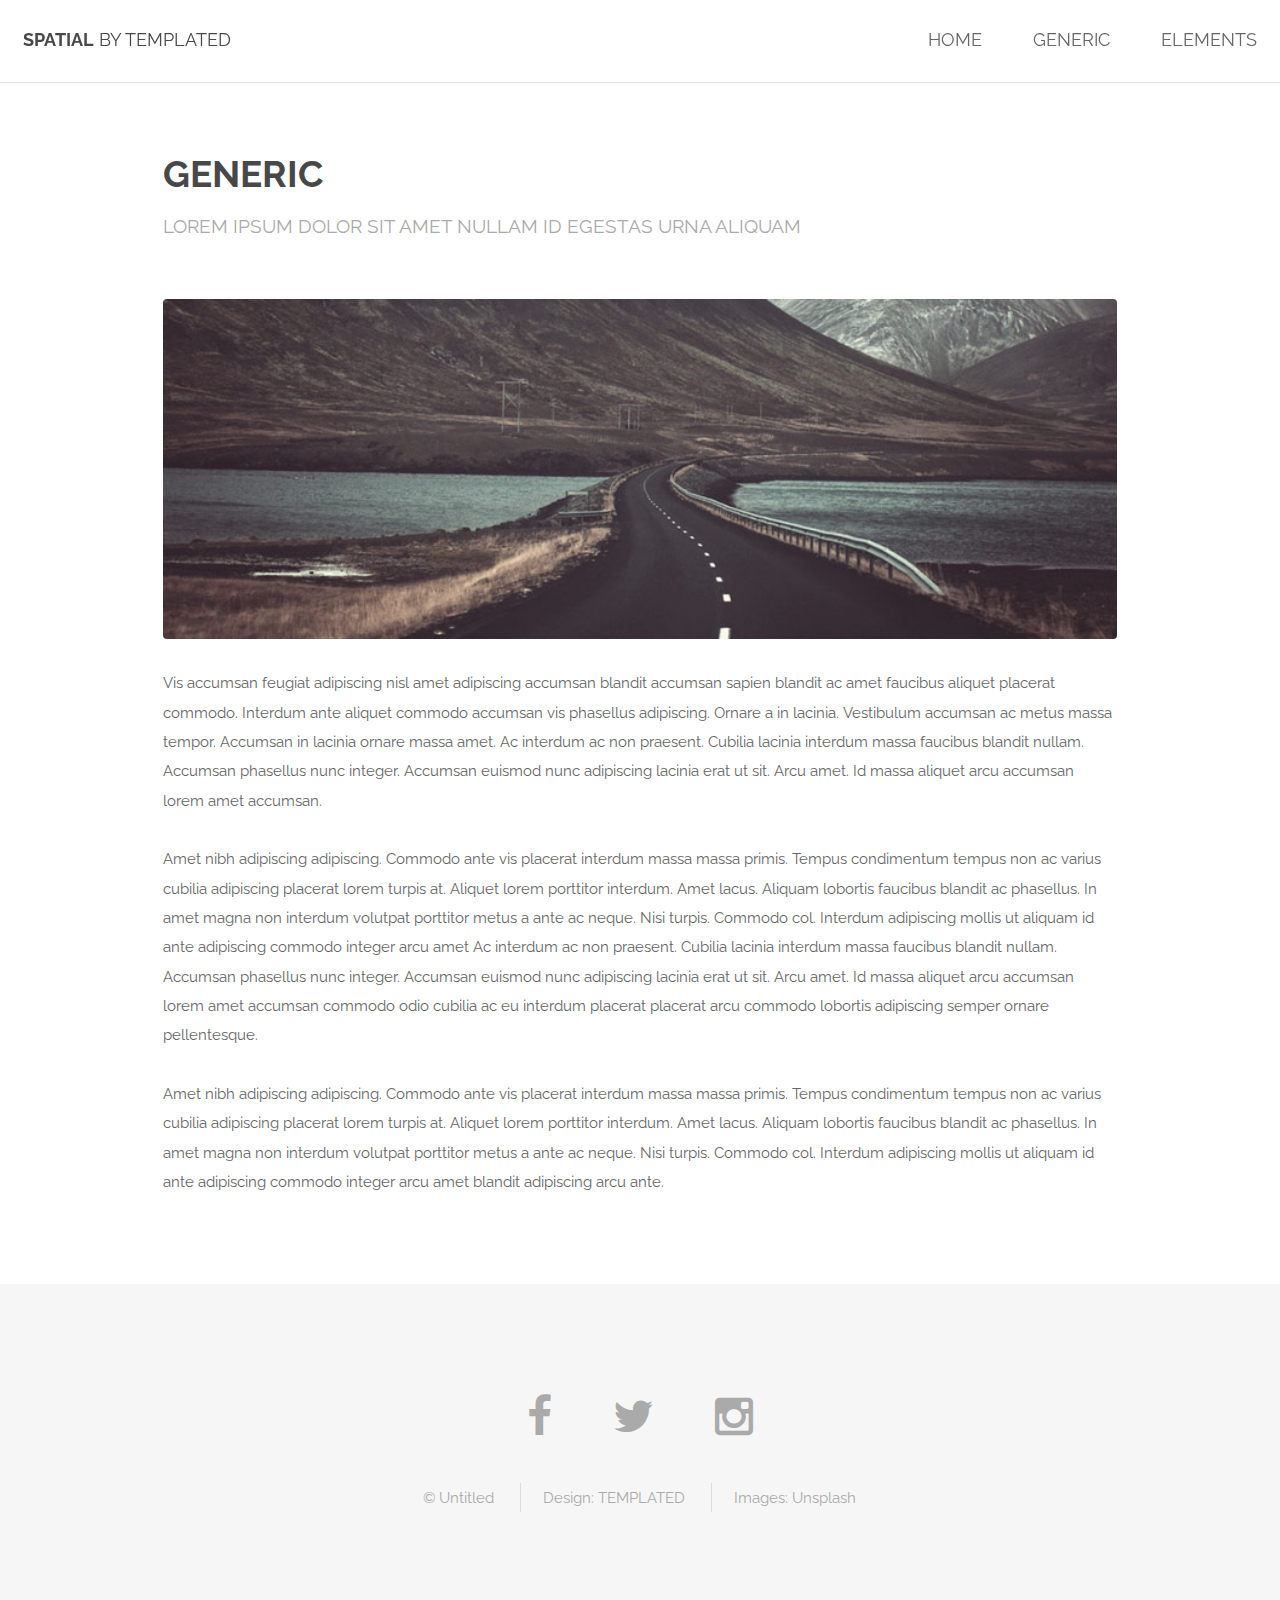
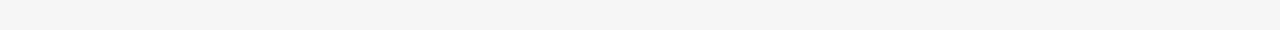
==== generic_electrical.html @ c6bbe523 "removed outer template folder" ====
<!DOCTYPE HTML>
<!--
	Spatial by TEMPLATED
	templated.co @templatedco
	Released for free under the Creative Commons Attribution 3.0 license (templated.co/license)
-->
<html>
	<head>
		<title>Generic - Spatial by TEMPLATED</title>
		<meta charset="utf-8" />
		<meta name="viewport" content="width=device-width, initial-scale=1" />
		<link rel="stylesheet" href="assets/css/main.css" />
	</head>
	<body>

		<!-- Header -->
			<header id="header">
				<h1><strong><a href="index.html">Spatial</a></strong> by Templated</h1>
				<nav id="nav">
					<ul>
						<li><a href="index.html">Home</a></li>
						<li><a href="generic.html">Generic</a></li>
						<li><a href="elements.html">Elements</a></li>
					</ul>
				</nav>
			</header>

			<a href="#menu" class="navPanelToggle"><span class="fa fa-bars"></span></a>

		<!-- Main -->
			<section id="main" class="wrapper">
				<div class="container">

					<header class="major special">
						<h2>Generic</h2>
						<p>Lorem ipsum dolor sit amet nullam id egestas urna aliquam</p>
					</header>

					<a href="#" class="image fit"><img src="images/pic01.jpg" alt="" /></a>
					<p>Vis accumsan feugiat adipiscing nisl amet adipiscing accumsan blandit accumsan sapien blandit ac amet faucibus aliquet placerat commodo. Interdum ante aliquet commodo accumsan vis phasellus adipiscing. Ornare a in lacinia. Vestibulum accumsan ac metus massa tempor. Accumsan in lacinia ornare massa amet. Ac interdum ac non praesent. Cubilia lacinia interdum massa faucibus blandit nullam. Accumsan phasellus nunc integer. Accumsan euismod nunc adipiscing lacinia erat ut sit. Arcu amet. Id massa aliquet arcu accumsan lorem amet accumsan.</p>
					<p>Amet nibh adipiscing adipiscing. Commodo ante vis placerat interdum massa massa primis. Tempus condimentum tempus non ac varius cubilia adipiscing placerat lorem turpis at. Aliquet lorem porttitor interdum. Amet lacus. Aliquam lobortis faucibus blandit ac phasellus. In amet magna non interdum volutpat porttitor metus a ante ac neque. Nisi turpis. Commodo col. Interdum adipiscing mollis ut aliquam id ante adipiscing commodo integer arcu amet Ac interdum ac non praesent. Cubilia lacinia interdum massa faucibus blandit nullam. Accumsan phasellus nunc integer. Accumsan euismod nunc adipiscing lacinia erat ut sit. Arcu amet. Id massa aliquet arcu accumsan lorem amet accumsan commodo odio cubilia ac eu interdum placerat placerat arcu commodo lobortis adipiscing semper ornare pellentesque.</p>
					<p>Amet nibh adipiscing adipiscing. Commodo ante vis placerat interdum massa massa primis. Tempus condimentum tempus non ac varius cubilia adipiscing placerat lorem turpis at. Aliquet lorem porttitor interdum. Amet lacus. Aliquam lobortis faucibus blandit ac phasellus. In amet magna non interdum volutpat porttitor metus a ante ac neque. Nisi turpis. Commodo col. Interdum adipiscing mollis ut aliquam id ante adipiscing commodo integer arcu amet blandit adipiscing arcu ante.</p>

				</div>
			</section>

		<!-- Footer -->
			<footer id="footer">
				<div class="container">
					<ul class="icons">
						<li><a href="#" class="icon fa-facebook"></a></li>
						<li><a href="#" class="icon fa-twitter"></a></li>
						<li><a href="#" class="icon fa-instagram"></a></li>
					</ul>
					<ul class="copyright">
						<li>&copy; Untitled</li>
						<li>Design: <a href="http://templated.co">TEMPLATED</a></li>
						<li>Images: <a href="http://unsplash.com">Unsplash</a></li>
					</ul>
				</div>
			</footer>

		<!-- Scripts -->
			<script src="assets/js/jquery.min.js"></script>
			<script src="assets/js/skel.min.js"></script>
			<script src="assets/js/util.js"></script>
			<script src="assets/js/main.js"></script>

	</body>
</html>
---- assets/css/main.css ----
@import url(font-awesome.min.css);
@import url(https://fonts.googleapis.com/css?family=Raleway:400,700);

/*
	Spatial by TEMPLATED
	templated.co @templatedco
	Released for free under the Creative Commons Attribution 3.0 license (templated.co/license)
*/

/* Reset */

	html, body, div, span, applet, object, iframe, h1, h2, h3, h4, h5, h6, p, blockquote, pre, a, abbr, acronym, address, big, cite, code, del, dfn, em, img, ins, kbd, q, s, samp, small, strike, strong, sub, sup, tt, var, b, u, i, center, dl, dt, dd, ol, ul, li, fieldset, form, label, legend, table, caption, tbody, tfoot, thead, tr, th, td, article, aside, canvas, details, embed, figure, figcaption, footer, header, hgroup, menu, nav, output, ruby, section, summary, time, mark, audio, video {
		margin: 0;
		padding: 0;
		border: 0;
		font-size: 100%;
		font: inherit;
		vertical-align: baseline;
	}

	article, aside, details, figcaption, figure, footer, header, hgroup, menu, nav, section {
		display: block;
	}

	body {
		line-height: 1;
	}

	ol, ul {
		list-style: none;
	}

	blockquote, q {
		quotes: none;
	}

	blockquote:before, blockquote:after, q:before, q:after {
		content: '';
		content: none;
	}

	table {
		border-collapse: collapse;
		border-spacing: 0;
	}

	body {
		-webkit-text-size-adjust: none;
	}

/* Box Model */

	*, *:before, *:after {
		-moz-box-sizing: border-box;
		-webkit-box-sizing: border-box;
		box-sizing: border-box;
	}

/* Containers */

	.container {
		margin-left: auto;
		margin-right: auto;
	}

	.container.\31 25\25 {
		width: 100%;
		max-width: 100em;
		min-width: 80em;
	}

	.container.\37 5\25 {
		width: 60em;
	}

	.container.\35 0\25 {
		width: 40em;
	}

	.container.\32 5\25 {
		width: 20em;
	}

	.container {
		width: 80em;
	}

	@media screen and (max-width: 1680px) {

		.container.\31 25\25 {
			width: 100%;
			max-width: 100em;
			min-width: 80em;
		}

		.container.\37 5\25 {
			width: 60em;
		}

		.container.\35 0\25 {
			width: 40em;
		}

		.container.\32 5\25 {
			width: 20em;
		}

		.container {
			width: 80em;
		}

	}

	@media screen and (max-width: 1280px) {

		.container.\31 25\25 {
			width: 100%;
			max-width: 81.25em;
			min-width: 65em;
		}

		.container.\37 5\25 {
			width: 48.75em;
		}

		.container.\35 0\25 {
			width: 32.5em;
		}

		.container.\32 5\25 {
			width: 16.25em;
		}

		.container {
			width: 65em;
		}

	}

	@media screen and (max-width: 980px) {

		.container.\31 25\25 {
			width: 100%;
			max-width: 112.5%;
			min-width: 90%;
		}

		.container.\37 5\25 {
			width: 67.5%;
		}

		.container.\35 0\25 {
			width: 45%;
		}

		.container.\32 5\25 {
			width: 22.5%;
		}

		.container {
			width: 90%;
		}

	}

	@media screen and (max-width: 736px) {

		.container.\31 25\25 {
			width: 100%;
			max-width: 112.5%;
			min-width: 90%;
		}

		.container.\37 5\25 {
			width: 67.5%;
		}

		.container.\35 0\25 {
			width: 45%;
		}

		.container.\32 5\25 {
			width: 22.5%;
		}

		.container {
			width: 90% !important;
		}

	}

	@media screen and (max-width: 480px) {

		.container.\31 25\25 {
			width: 100%;
			max-width: 112.5%;
			min-width: 90%;
		}

		.container.\37 5\25 {
			width: 67.5%;
		}

		.container.\35 0\25 {
			width: 45%;
		}

		.container.\32 5\25 {
			width: 22.5%;
		}

		.container {
			width: 90% !important;
		}

	}

/* Grid */

	.row {
		border-bottom: solid 1px transparent;
		-moz-box-sizing: border-box;
		-webkit-box-sizing: border-box;
		box-sizing: border-box;
	}

	.row > * {
		float: left;
		-moz-box-sizing: border-box;
		-webkit-box-sizing: border-box;
		box-sizing: border-box;
	}

	.row:after, .row:before {
		content: '';
		display: block;
		clear: both;
		height: 0;
	}

	.row.uniform > * > :first-child {
		margin-top: 0;
	}

	.row.uniform > * > :last-child {
		margin-bottom: 0;
	}

	.row.\30 \25 > * {
		padding: 0 0 0 0em;
	}

	.row.\30 \25 {
		margin: 0 0 -1px 0em;
	}

	.row.uniform.\30 \25 > * {
		padding: 0em 0 0 0em;
	}

	.row.uniform.\30 \25 {
		margin: 0em 0 -1px 0em;
	}

	.row > * {
		padding: 0 0 0 2em;
	}

	.row {
		margin: 0 0 -1px -2em;
	}

	.row.uniform > * {
		padding: 2em 0 0 2em;
	}

	.row.uniform {
		margin: -2em 0 -1px -2em;
	}

	.row.\32 00\25 > * {
		padding: 0 0 0 4em;
	}

	.row.\32 00\25 {
		margin: 0 0 -1px -4em;
	}

	.row.uniform.\32 00\25 > * {
		padding: 4em 0 0 4em;
	}

	.row.uniform.\32 00\25 {
		margin: -4em 0 -1px -4em;
	}

	.row.\31 50\25 > * {
		padding: 0 0 0 3em;
	}

	.row.\31 50\25 {
		margin: 0 0 -1px -3em;
	}

	.row.uniform.\31 50\25 > * {
		padding: 3em 0 0 3em;
	}

	.row.uniform.\31 50\25 {
		margin: -3em 0 -1px -3em;
	}

	.row.\35 0\25 > * {
		padding: 0 0 0 1em;
	}

	.row.\35 0\25 {
		margin: 0 0 -1px -1em;
	}

	.row.uniform.\35 0\25 > * {
		padding: 1em 0 0 1em;
	}

	.row.uniform.\35 0\25 {
		margin: -1em 0 -1px -1em;
	}

	.row.\32 5\25 > * {
		padding: 0 0 0 0.5em;
	}

	.row.\32 5\25 {
		margin: 0 0 -1px -0.5em;
	}

	.row.uniform.\32 5\25 > * {
		padding: 0.5em 0 0 0.5em;
	}

	.row.uniform.\32 5\25 {
		margin: -0.5em 0 -1px -0.5em;
	}

	.\31 2u, .\31 2u\24 {
		width: 100%;
		clear: none;
		margin-left: 0;
	}

	.\31 1u, .\31 1u\24 {
		width: 91.6666666667%;
		clear: none;
		margin-left: 0;
	}

	.\31 0u, .\31 0u\24 {
		width: 83.3333333333%;
		clear: none;
		margin-left: 0;
	}

	.\39 u, .\39 u\24 {
		width: 75%;
		clear: none;
		margin-left: 0;
	}

	.\38 u, .\38 u\24 {
		width: 66.6666666667%;
		clear: none;
		margin-left: 0;
	}

	.\37 u, .\37 u\24 {
		width: 58.3333333333%;
		clear: none;
		margin-left: 0;
	}

	.\36 u, .\36 u\24 {
		width: 50%;
		clear: none;
		margin-left: 0;
	}

	.\35 u, .\35 u\24 {
		width: 41.6666666667%;
		clear: none;
		margin-left: 0;
	}

	.\34 u, .\34 u\24 {
		width: 33.3333333333%;
		clear: none;
		margin-left: 0;
	}

	.\33 u, .\33 u\24 {
		width: 25%;
		clear: none;
		margin-left: 0;
	}

	.\32 u, .\32 u\24 {
		width: 16.6666666667%;
		clear: none;
		margin-left: 0;
	}

	.\31 u, .\31 u\24 {
		width: 8.3333333333%;
		clear: none;
		margin-left: 0;
	}

	.\31 2u\24 + *,
	.\31 1u\24 + *,
	.\31 0u\24 + *,
	.\39 u\24 + *,
	.\38 u\24 + *,
	.\37 u\24 + *,
	.\36 u\24 + *,
	.\35 u\24 + *,
	.\34 u\24 + *,
	.\33 u\24 + *,
	.\32 u\24 + *,
	.\31 u\24 + * {
		clear: left;
	}

	.\-11u {
		margin-left: 91.66667%;
	}

	.\-10u {
		margin-left: 83.33333%;
	}

	.\-9u {
		margin-left: 75%;
	}

	.\-8u {
		margin-left: 66.66667%;
	}

	.\-7u {
		margin-left: 58.33333%;
	}

	.\-6u {
		margin-left: 50%;
	}

	.\-5u {
		margin-left: 41.66667%;
	}

	.\-4u {
		margin-left: 33.33333%;
	}

	.\-3u {
		margin-left: 25%;
	}

	.\-2u {
		margin-left: 16.66667%;
	}

	.\-1u {
		margin-left: 8.33333%;
	}

	@media screen and (max-width: 1680px) {

		.row > * {
			padding: 0 0 0 2em;
		}

		.row {
			margin: 0 0 -1px -2em;
		}

		.row.uniform > * {
			padding: 2em 0 0 2em;
		}

		.row.uniform {
			margin: -2em 0 -1px -2em;
		}

		.row.\32 00\25 > * {
			padding: 0 0 0 4em;
		}

		.row.\32 00\25 {
			margin: 0 0 -1px -4em;
		}

		.row.uniform.\32 00\25 > * {
			padding: 4em 0 0 4em;
		}

		.row.uniform.\32 00\25 {
			margin: -4em 0 -1px -4em;
		}

		.row.\31 50\25 > * {
			padding: 0 0 0 3em;
		}

		.row.\31 50\25 {
			margin: 0 0 -1px -3em;
		}

		.row.uniform.\31 50\25 > * {
			padding: 3em 0 0 3em;
		}

		.row.uniform.\31 50\25 {
			margin: -3em 0 -1px -3em;
		}

		.row.\35 0\25 > * {
			padding: 0 0 0 1em;
		}

		.row.\35 0\25 {
			margin: 0 0 -1px -1em;
		}

		.row.uniform.\35 0\25 > * {
			padding: 1em 0 0 1em;
		}

		.row.uniform.\35 0\25 {
			margin: -1em 0 -1px -1em;
		}

		.row.\32 5\25 > * {
			padding: 0 0 0 0.5em;
		}

		.row.\32 5\25 {
			margin: 0 0 -1px -0.5em;
		}

		.row.uniform.\32 5\25 > * {
			padding: 0.5em 0 0 0.5em;
		}

		.row.uniform.\32 5\25 {
			margin: -0.5em 0 -1px -0.5em;
		}

		.\31 2u\28xlarge\29, .\31 2u\24\28xlarge\29 {
			width: 100%;
			clear: none;
			margin-left: 0;
		}

		.\31 1u\28xlarge\29, .\31 1u\24\28xlarge\29 {
			width: 91.6666666667%;
			clear: none;
			margin-left: 0;
		}

		.\31 0u\28xlarge\29, .\31 0u\24\28xlarge\29 {
			width: 83.3333333333%;
			clear: none;
			margin-left: 0;
		}

		.\39 u\28xlarge\29, .\39 u\24\28xlarge\29 {
			width: 75%;
			clear: none;
			margin-left: 0;
		}

		.\38 u\28xlarge\29, .\38 u\24\28xlarge\29 {
			width: 66.6666666667%;
			clear: none;
			margin-left: 0;
		}

		.\37 u\28xlarge\29, .\37 u\24\28xlarge\29 {
			width: 58.3333333333%;
			clear: none;
			margin-left: 0;
		}

		.\36 u\28xlarge\29, .\36 u\24\28xlarge\29 {
			width: 50%;
			clear: none;
			margin-left: 0;
		}

		.\35 u\28xlarge\29, .\35 u\24\28xlarge\29 {
			width: 41.6666666667%;
			clear: none;
			margin-left: 0;
		}

		.\34 u\28xlarge\29, .\34 u\24\28xlarge\29 {
			width: 33.3333333333%;
			clear: none;
			margin-left: 0;
		}

		.\33 u\28xlarge\29, .\33 u\24\28xlarge\29 {
			width: 25%;
			clear: none;
			margin-left: 0;
		}

		.\32 u\28xlarge\29, .\32 u\24\28xlarge\29 {
			width: 16.6666666667%;
			clear: none;
			margin-left: 0;
		}

		.\31 u\28xlarge\29, .\31 u\24\28xlarge\29 {
			width: 8.3333333333%;
			clear: none;
			margin-left: 0;
		}

		.\31 2u\24\28xlarge\29 + *,
		.\31 1u\24\28xlarge\29 + *,
		.\31 0u\24\28xlarge\29 + *,
		.\39 u\24\28xlarge\29 + *,
		.\38 u\24\28xlarge\29 + *,
		.\37 u\24\28xlarge\29 + *,
		.\36 u\24\28xlarge\29 + *,
		.\35 u\24\28xlarge\29 + *,
		.\34 u\24\28xlarge\29 + *,
		.\33 u\24\28xlarge\29 + *,
		.\32 u\24\28xlarge\29 + *,
		.\31 u\24\28xlarge\29 + * {
			clear: left;
		}

		.\-11u\28xlarge\29 {
			margin-left: 91.66667%;
		}

		.\-10u\28xlarge\29 {
			margin-left: 83.33333%;
		}

		.\-9u\28xlarge\29 {
			margin-left: 75%;
		}

		.\-8u\28xlarge\29 {
			margin-left: 66.66667%;
		}

		.\-7u\28xlarge\29 {
			margin-left: 58.33333%;
		}

		.\-6u\28xlarge\29 {
			margin-left: 50%;
		}

		.\-5u\28xlarge\29 {
			margin-left: 41.66667%;
		}

		.\-4u\28xlarge\29 {
			margin-left: 33.33333%;
		}

		.\-3u\28xlarge\29 {
			margin-left: 25%;
		}

		.\-2u\28xlarge\29 {
			margin-left: 16.66667%;
		}

		.\-1u\28xlarge\29 {
			margin-left: 8.33333%;
		}

	}

	@media screen and (max-width: 1280px) {

		.row > * {
			padding: 0 0 0 1.5em;
		}

		.row {
			margin: 0 0 -1px -1.5em;
		}

		.row.uniform > * {
			padding: 1.5em 0 0 1.5em;
		}

		.row.uniform {
			margin: -1.5em 0 -1px -1.5em;
		}

		.row.\32 00\25 > * {
			padding: 0 0 0 3em;
		}

		.row.\32 00\25 {
			margin: 0 0 -1px -3em;
		}

		.row.uniform.\32 00\25 > * {
			padding: 3em 0 0 3em;
		}

		.row.uniform.\32 00\25 {
			margin: -3em 0 -1px -3em;
		}

		.row.\31 50\25 > * {
			padding: 0 0 0 2.25em;
		}

		.row.\31 50\25 {
			margin: 0 0 -1px -2.25em;
		}

		.row.uniform.\31 50\25 > * {
			padding: 2.25em 0 0 2.25em;
		}

		.row.uniform.\31 50\25 {
			margin: -2.25em 0 -1px -2.25em;
		}

		.row.\35 0\25 > * {
			padding: 0 0 0 0.75em;
		}

		.row.\35 0\25 {
			margin: 0 0 -1px -0.75em;
		}

		.row.uniform.\35 0\25 > * {
			padding: 0.75em 0 0 0.75em;
		}

		.row.uniform.\35 0\25 {
			margin: -0.75em 0 -1px -0.75em;
		}

		.row.\32 5\25 > * {
			padding: 0 0 0 0.375em;
		}

		.row.\32 5\25 {
			margin: 0 0 -1px -0.375em;
		}

		.row.uniform.\32 5\25 > * {
			padding: 0.375em 0 0 0.375em;
		}

		.row.uniform.\32 5\25 {
			margin: -0.375em 0 -1px -0.375em;
		}

		.\31 2u\28large\29, .\31 2u\24\28large\29 {
			width: 100%;
			clear: none;
			margin-left: 0;
		}

		.\31 1u\28large\29, .\31 1u\24\28large\29 {
			width: 91.6666666667%;
			clear: none;
			margin-left: 0;
		}

		.\31 0u\28large\29, .\31 0u\24\28large\29 {
			width: 83.3333333333%;
			clear: none;
			margin-left: 0;
		}

		.\39 u\28large\29, .\39 u\24\28large\29 {
			width: 75%;
			clear: none;
			margin-left: 0;
		}

		.\38 u\28large\29, .\38 u\24\28large\29 {
			width: 66.6666666667%;
			clear: none;
			margin-left: 0;
		}

		.\37 u\28large\29, .\37 u\24\28large\29 {
			width: 58.3333333333%;
			clear: none;
			margin-left: 0;
		}

		.\36 u\28large\29, .\36 u\24\28large\29 {
			width: 50%;
			clear: none;
			margin-left: 0;
		}

		.\35 u\28large\29, .\35 u\24\28large\29 {
			width: 41.6666666667%;
			clear: none;
			margin-left: 0;
		}

		.\34 u\28large\29, .\34 u\24\28large\29 {
			width: 33.3333333333%;
			clear: none;
			margin-left: 0;
		}

		.\33 u\28large\29, .\33 u\24\28large\29 {
			width: 25%;
			clear: none;
			margin-left: 0;
		}

		.\32 u\28large\29, .\32 u\24\28large\29 {
			width: 16.6666666667%;
			clear: none;
			margin-left: 0;
		}

		.\31 u\28large\29, .\31 u\24\28large\29 {
			width: 8.3333333333%;
			clear: none;
			margin-left: 0;
		}

		.\31 2u\24\28large\29 + *,
		.\31 1u\24\28large\29 + *,
		.\31 0u\24\28large\29 + *,
		.\39 u\24\28large\29 + *,
		.\38 u\24\28large\29 + *,
		.\37 u\24\28large\29 + *,
		.\36 u\24\28large\29 + *,
		.\35 u\24\28large\29 + *,
		.\34 u\24\28large\29 + *,
		.\33 u\24\28large\29 + *,
		.\32 u\24\28large\29 + *,
		.\31 u\24\28large\29 + * {
			clear: left;
		}

		.\-11u\28large\29 {
			margin-left: 91.66667%;
		}

		.\-10u\28large\29 {
			margin-left: 83.33333%;
		}

		.\-9u\28large\29 {
			margin-left: 75%;
		}

		.\-8u\28large\29 {
			margin-left: 66.66667%;
		}

		.\-7u\28large\29 {
			margin-left: 58.33333%;
		}

		.\-6u\28large\29 {
			margin-left: 50%;
		}

		.\-5u\28large\29 {
			margin-left: 41.66667%;
		}

		.\-4u\28large\29 {
			margin-left: 33.33333%;
		}

		.\-3u\28large\29 {
			margin-left: 25%;
		}

		.\-2u\28large\29 {
			margin-left: 16.66667%;
		}

		.\-1u\28large\29 {
			margin-left: 8.33333%;
		}

	}

	@media screen and (max-width: 980px) {

		.row > * {
			padding: 0 0 0 1.5em;
		}

		.row {
			margin: 0 0 -1px -1.5em;
		}

		.row.uniform > * {
			padding: 1.5em 0 0 1.5em;
		}

		.row.uniform {
			margin: -1.5em 0 -1px -1.5em;
		}

		.row.\32 00\25 > * {
			padding: 0 0 0 3em;
		}

		.row.\32 00\25 {
			margin: 0 0 -1px -3em;
		}

		.row.uniform.\32 00\25 > * {
			padding: 3em 0 0 3em;
		}

		.row.uniform.\32 00\25 {
			margin: -3em 0 -1px -3em;
		}

		.row.\31 50\25 > * {
			padding: 0 0 0 2.25em;
		}

		.row.\31 50\25 {
			margin: 0 0 -1px -2.25em;
		}

		.row.uniform.\31 50\25 > * {
			padding: 2.25em 0 0 2.25em;
		}

		.row.uniform.\31 50\25 {
			margin: -2.25em 0 -1px -2.25em;
		}

		.row.\35 0\25 > * {
			padding: 0 0 0 0.75em;
		}

		.row.\35 0\25 {
			margin: 0 0 -1px -0.75em;
		}

		.row.uniform.\35 0\25 > * {
			padding: 0.75em 0 0 0.75em;
		}

		.row.uniform.\35 0\25 {
			margin: -0.75em 0 -1px -0.75em;
		}

		.row.\32 5\25 > * {
			padding: 0 0 0 0.375em;
		}

		.row.\32 5\25 {
			margin: 0 0 -1px -0.375em;
		}

		.row.uniform.\32 5\25 > * {
			padding: 0.375em 0 0 0.375em;
		}

		.row.uniform.\32 5\25 {
			margin: -0.375em 0 -1px -0.375em;
		}

		.\31 2u\28medium\29, .\31 2u\24\28medium\29 {
			width: 100%;
			clear: none;
			margin-left: 0;
		}

		.\31 1u\28medium\29, .\31 1u\24\28medium\29 {
			width: 91.6666666667%;
			clear: none;
			margin-left: 0;
		}

		.\31 0u\28medium\29, .\31 0u\24\28medium\29 {
			width: 83.3333333333%;
			clear: none;
			margin-left: 0;
		}

		.\39 u\28medium\29, .\39 u\24\28medium\29 {
			width: 75%;
			clear: none;
			margin-left: 0;
		}

		.\38 u\28medium\29, .\38 u\24\28medium\29 {
			width: 66.6666666667%;
			clear: none;
			margin-left: 0;
		}

		.\37 u\28medium\29, .\37 u\24\28medium\29 {
			width: 58.3333333333%;
			clear: none;
			margin-left: 0;
		}

		.\36 u\28medium\29, .\36 u\24\28medium\29 {
			width: 50%;
			clear: none;
			margin-left: 0;
		}

		.\35 u\28medium\29, .\35 u\24\28medium\29 {
			width: 41.6666666667%;
			clear: none;
			margin-left: 0;
		}

		.\34 u\28medium\29, .\34 u\24\28medium\29 {
			width: 33.3333333333%;
			clear: none;
			margin-left: 0;
		}

		.\33 u\28medium\29, .\33 u\24\28medium\29 {
			width: 25%;
			clear: none;
			margin-left: 0;
		}

		.\32 u\28medium\29, .\32 u\24\28medium\29 {
			width: 16.6666666667%;
			clear: none;
			margin-left: 0;
		}

		.\31 u\28medium\29, .\31 u\24\28medium\29 {
			width: 8.3333333333%;
			clear: none;
			margin-left: 0;
		}

		.\31 2u\24\28medium\29 + *,
		.\31 1u\24\28medium\29 + *,
		.\31 0u\24\28medium\29 + *,
		.\39 u\24\28medium\29 + *,
		.\38 u\24\28medium\29 + *,
		.\37 u\24\28medium\29 + *,
		.\36 u\24\28medium\29 + *,
		.\35 u\24\28medium\29 + *,
		.\34 u\24\28medium\29 + *,
		.\33 u\24\28medium\29 + *,
		.\32 u\24\28medium\29 + *,
		.\31 u\24\28medium\29 + * {
			clear: left;
		}

		.\-11u\28medium\29 {
			margin-left: 91.66667%;
		}

		.\-10u\28medium\29 {
			margin-left: 83.33333%;
		}

		.\-9u\28medium\29 {
			margin-left: 75%;
		}

		.\-8u\28medium\29 {
			margin-left: 66.66667%;
		}

		.\-7u\28medium\29 {
			margin-left: 58.33333%;
		}

		.\-6u\28medium\29 {
			margin-left: 50%;
		}

		.\-5u\28medium\29 {
			margin-left: 41.66667%;
		}

		.\-4u\28medium\29 {
			margin-left: 33.33333%;
		}

		.\-3u\28medium\29 {
			margin-left: 25%;
		}

		.\-2u\28medium\29 {
			margin-left: 16.66667%;
		}

		.\-1u\28medium\29 {
			margin-left: 8.33333%;
		}

	}

	@media screen and (max-width: 736px) {

		.row > * {
			padding: 0 0 0 1.25em;
		}

		.row {
			margin: 0 0 -1px -1.25em;
		}

		.row.uniform > * {
			padding: 1.25em 0 0 1.25em;
		}

		.row.uniform {
			margin: -1.25em 0 -1px -1.25em;
		}

		.row.\32 00\25 > * {
			padding: 0 0 0 2.5em;
		}

		.row.\32 00\25 {
			margin: 0 0 -1px -2.5em;
		}

		.row.uniform.\32 00\25 > * {
			padding: 2.5em 0 0 2.5em;
		}

		.row.uniform.\32 00\25 {
			margin: -2.5em 0 -1px -2.5em;
		}

		.row.\31 50\25 > * {
			padding: 0 0 0 1.875em;
		}

		.row.\31 50\25 {
			margin: 0 0 -1px -1.875em;
		}

		.row.uniform.\31 50\25 > * {
			padding: 1.875em 0 0 1.875em;
		}

		.row.uniform.\31 50\25 {
			margin: -1.875em 0 -1px -1.875em;
		}

		.row.\35 0\25 > * {
			padding: 0 0 0 0.625em;
		}

		.row.\35 0\25 {
			margin: 0 0 -1px -0.625em;
		}

		.row.uniform.\35 0\25 > * {
			padding: 0.625em 0 0 0.625em;
		}

		.row.uniform.\35 0\25 {
			margin: -0.625em 0 -1px -0.625em;
		}

		.row.\32 5\25 > * {
			padding: 0 0 0 0.3125em;
		}

		.row.\32 5\25 {
			margin: 0 0 -1px -0.3125em;
		}

		.row.uniform.\32 5\25 > * {
			padding: 0.3125em 0 0 0.3125em;
		}

		.row.uniform.\32 5\25 {
			margin: -0.3125em 0 -1px -0.3125em;
		}

		.\31 2u\28small\29, .\31 2u\24\28small\29 {
			width: 100%;
			clear: none;
			margin-left: 0;
		}

		.\31 1u\28small\29, .\31 1u\24\28small\29 {
			width: 91.6666666667%;
			clear: none;
			margin-left: 0;
		}

		.\31 0u\28small\29, .\31 0u\24\28small\29 {
			width: 83.3333333333%;
			clear: none;
			margin-left: 0;
		}

		.\39 u\28small\29, .\39 u\24\28small\29 {
			width: 75%;
			clear: none;
			margin-left: 0;
		}

		.\38 u\28small\29, .\38 u\24\28small\29 {
			width: 66.6666666667%;
			clear: none;
			margin-left: 0;
		}

		.\37 u\28small\29, .\37 u\24\28small\29 {
			width: 58.3333333333%;
			clear: none;
			margin-left: 0;
		}

		.\36 u\28small\29, .\36 u\24\28small\29 {
			width: 50%;
			clear: none;
			margin-left: 0;
		}

		.\35 u\28small\29, .\35 u\24\28small\29 {
			width: 41.6666666667%;
			clear: none;
			margin-left: 0;
		}

		.\34 u\28small\29, .\34 u\24\28small\29 {
			width: 33.3333333333%;
			clear: none;
			margin-left: 0;
		}

		.\33 u\28small\29, .\33 u\24\28small\29 {
			width: 25%;
			clear: none;
			margin-left: 0;
		}

		.\32 u\28small\29, .\32 u\24\28small\29 {
			width: 16.6666666667%;
			clear: none;
			margin-left: 0;
		}

		.\31 u\28small\29, .\31 u\24\28small\29 {
			width: 8.3333333333%;
			clear: none;
			margin-left: 0;
		}

		.\31 2u\24\28small\29 + *,
		.\31 1u\24\28small\29 + *,
		.\31 0u\24\28small\29 + *,
		.\39 u\24\28small\29 + *,
		.\38 u\24\28small\29 + *,
		.\37 u\24\28small\29 + *,
		.\36 u\24\28small\29 + *,
		.\35 u\24\28small\29 + *,
		.\34 u\24\28small\29 + *,
		.\33 u\24\28small\29 + *,
		.\32 u\24\28small\29 + *,
		.\31 u\24\28small\29 + * {
			clear: left;
		}

		.\-11u\28small\29 {
			margin-left: 91.66667%;
		}

		.\-10u\28small\29 {
			margin-left: 83.33333%;
		}

		.\-9u\28small\29 {
			margin-left: 75%;
		}

		.\-8u\28small\29 {
			margin-left: 66.66667%;
		}

		.\-7u\28small\29 {
			margin-left: 58.33333%;
		}

		.\-6u\28small\29 {
			margin-left: 50%;
		}

		.\-5u\28small\29 {
			margin-left: 41.66667%;
		}

		.\-4u\28small\29 {
			margin-left: 33.33333%;
		}

		.\-3u\28small\29 {
			margin-left: 25%;
		}

		.\-2u\28small\29 {
			margin-left: 16.66667%;
		}

		.\-1u\28small\29 {
			margin-left: 8.33333%;
		}

	}

	@media screen and (max-width: 480px) {

		.row > * {
			padding: 0 0 0 1.25em;
		}

		.row {
			margin: 0 0 -1px -1.25em;
		}

		.row.uniform > * {
			padding: 1.25em 0 0 1.25em;
		}

		.row.uniform {
			margin: -1.25em 0 -1px -1.25em;
		}

		.row.\32 00\25 > * {
			padding: 0 0 0 2.5em;
		}

		.row.\32 00\25 {
			margin: 0 0 -1px -2.5em;
		}

		.row.uniform.\32 00\25 > * {
			padding: 2.5em 0 0 2.5em;
		}

		.row.uniform.\32 00\25 {
			margin: -2.5em 0 -1px -2.5em;
		}

		.row.\31 50\25 > * {
			padding: 0 0 0 1.875em;
		}

		.row.\31 50\25 {
			margin: 0 0 -1px -1.875em;
		}

		.row.uniform.\31 50\25 > * {
			padding: 1.875em 0 0 1.875em;
		}

		.row.uniform.\31 50\25 {
			margin: -1.875em 0 -1px -1.875em;
		}

		.row.\35 0\25 > * {
			padding: 0 0 0 0.625em;
		}

		.row.\35 0\25 {
			margin: 0 0 -1px -0.625em;
		}

		.row.uniform.\35 0\25 > * {
			padding: 0.625em 0 0 0.625em;
		}

		.row.uniform.\35 0\25 {
			margin: -0.625em 0 -1px -0.625em;
		}

		.row.\32 5\25 > * {
			padding: 0 0 0 0.3125em;
		}

		.row.\32 5\25 {
			margin: 0 0 -1px -0.3125em;
		}

		.row.uniform.\32 5\25 > * {
			padding: 0.3125em 0 0 0.3125em;
		}

		.row.uniform.\32 5\25 {
			margin: -0.3125em 0 -1px -0.3125em;
		}

		.\31 2u\28xsmall\29, .\31 2u\24\28xsmall\29 {
			width: 100%;
			clear: none;
			margin-left: 0;
		}

		.\31 1u\28xsmall\29, .\31 1u\24\28xsmall\29 {
			width: 91.6666666667%;
			clear: none;
			margin-left: 0;
		}

		.\31 0u\28xsmall\29, .\31 0u\24\28xsmall\29 {
			width: 83.3333333333%;
			clear: none;
			margin-left: 0;
		}

		.\39 u\28xsmall\29, .\39 u\24\28xsmall\29 {
			width: 75%;
			clear: none;
			margin-left: 0;
		}

		.\38 u\28xsmall\29, .\38 u\24\28xsmall\29 {
			width: 66.6666666667%;
			clear: none;
			margin-left: 0;
		}

		.\37 u\28xsmall\29, .\37 u\24\28xsmall\29 {
			width: 58.3333333333%;
			clear: none;
			margin-left: 0;
		}

		.\36 u\28xsmall\29, .\36 u\24\28xsmall\29 {
			width: 50%;
			clear: none;
			margin-left: 0;
		}

		.\35 u\28xsmall\29, .\35 u\24\28xsmall\29 {
			width: 41.6666666667%;
			clear: none;
			margin-left: 0;
		}

		.\34 u\28xsmall\29, .\34 u\24\28xsmall\29 {
			width: 33.3333333333%;
			clear: none;
			margin-left: 0;
		}

		.\33 u\28xsmall\29, .\33 u\24\28xsmall\29 {
			width: 25%;
			clear: none;
			margin-left: 0;
		}

		.\32 u\28xsmall\29, .\32 u\24\28xsmall\29 {
			width: 16.6666666667%;
			clear: none;
			margin-left: 0;
		}

		.\31 u\28xsmall\29, .\31 u\24\28xsmall\29 {
			width: 8.3333333333%;
			clear: none;
			margin-left: 0;
		}

		.\31 2u\24\28xsmall\29 + *,
		.\31 1u\24\28xsmall\29 + *,
		.\31 0u\24\28xsmall\29 + *,
		.\39 u\24\28xsmall\29 + *,
		.\38 u\24\28xsmall\29 + *,
		.\37 u\24\28xsmall\29 + *,
		.\36 u\24\28xsmall\29 + *,
		.\35 u\24\28xsmall\29 + *,
		.\34 u\24\28xsmall\29 + *,
		.\33 u\24\28xsmall\29 + *,
		.\32 u\24\28xsmall\29 + *,
		.\31 u\24\28xsmall\29 + * {
			clear: left;
		}

		.\-11u\28xsmall\29 {
			margin-left: 91.66667%;
		}

		.\-10u\28xsmall\29 {
			margin-left: 83.33333%;
		}

		.\-9u\28xsmall\29 {
			margin-left: 75%;
		}

		.\-8u\28xsmall\29 {
			margin-left: 66.66667%;
		}

		.\-7u\28xsmall\29 {
			margin-left: 58.33333%;
		}

		.\-6u\28xsmall\29 {
			margin-left: 50%;
		}

		.\-5u\28xsmall\29 {
			margin-left: 41.66667%;
		}

		.\-4u\28xsmall\29 {
			margin-left: 33.33333%;
		}

		.\-3u\28xsmall\29 {
			margin-left: 25%;
		}

		.\-2u\28xsmall\29 {
			margin-left: 16.66667%;
		}

		.\-1u\28xsmall\29 {
			margin-left: 8.33333%;
		}

	}

/* Basic */

	@-ms-viewport {
		width: device-width;
	}

	body {
		-ms-overflow-style: scrollbar;
	}

	@media screen and (max-width: 480px) {

		html, body {
			min-width: 320px;
		}

	}

	body {
		background: #fff;
		padding-top: 6em;
	}

		body.landing {
			padding-top: 0 !important;
		}

		@media screen and (max-width: 980px) {

			body {
				padding-top: 2em;
			}

		}

		body.is-loading *, body.is-loading *:before, body.is-loading *:after {
			-moz-animation: none !important;
			-webkit-animation: none !important;
			-ms-animation: none !important;
			animation: none !important;
			-moz-transition: none !important;
			-webkit-transition: none !important;
			-ms-transition: none !important;
			transition: none !important;
		}

/* Type */

	body {
		background-color: #fff;
		color: #666;
	}

	body, input, select, textarea {
		font-family: "Raleway", Arial, Helvetica, sans-serif;
		font-size: 13pt;
		font-weight: 400;
		line-height: 2em;
	}

		@media screen and (max-width: 1680px) {

			body, input, select, textarea {
				font-size: 11pt;
			}

		}

		@media screen and (max-width: 1280px) {

			body, input, select, textarea {
				font-size: 11pt;
			}

		}

		@media screen and (max-width: 980px) {

			body, input, select, textarea {
				font-size: 12pt;
			}

		}

		@media screen and (max-width: 736px) {

			body, input, select, textarea {
				font-size: 12pt;
			}

		}

		@media screen and (max-width: 480px) {

			body, input, select, textarea {
				font-size: 12pt;
			}

		}

	a {
		text-decoration: underline;
		color: #f32853;
	}

		a:hover {
			text-decoration: none;
		}

	strong, b {
		color: #484848;
		font-weight: 700;
	}

	em, i {
		font-style: italic;
	}

	p {
		margin: 0 0 2em 0;
	}

	h1, h2, h3, h4, h5, h6 {
		color: #484848;
		font-weight: 700;
		line-height: 1em;
		margin: 0 0 1em 0;
		text-transform: uppercase;
	}

		h1 a, h2 a, h3 a, h4 a, h5 a, h6 a {
			color: inherit;
			text-decoration: none;
		}

	h2 {
		font-size: 1.75em;
		line-height: 1.5em;
	}

	h3 {
		font-size: 1.35em;
		line-height: 1.5em;
	}

	h4 {
		font-size: 1.1em;
		line-height: 1.5em;
	}

	h5 {
		font-size: 0.9em;
		line-height: 1.5em;
	}

	h6 {
		font-size: 0.7em;
		line-height: 1.5em;
	}

	sub {
		font-size: 0.8em;
		position: relative;
		top: 0.5em;
	}

	sup {
		font-size: 0.8em;
		position: relative;
		top: -0.5em;
	}

	blockquote {
		border-left: solid 4px;
		font-style: italic;
		margin: 0 0 2em 0;
		padding: 0.5em 0 0.5em 2em;
	}

	code {
		background: rgba(144, 144, 144, 0.075);
		border-radius: 4px;
		border: solid 1px;
		font-family: "Courier New", monospace;
		font-size: 0.9em;
		margin: 0 0.25em;
		padding: 0.25em 0.65em;
	}

	pre {
		-webkit-overflow-scrolling: touch;
		font-family: "Courier New", monospace;
		font-size: 0.9em;
		margin: 0 0 2em 0;
	}

		pre code {
			display: block;
			line-height: 1.75;
			padding: 1em 1.5em;
			overflow-x: auto;
		}

	hr {
		border: 0;
		border-bottom: solid 1px rgba(144, 144, 144, 0.25);
		margin: 2em 0;
	}

		hr.major {
			margin: 3em 0;
		}

	.align-left {
		text-align: left;
	}

	.align-center {
		text-align: center;
	}

	.align-right {
		text-align: right;
	}

/* Box */

	.box {
		border-radius: 4px;
		border: solid 1px rgba(144, 144, 144, 0.25);
		margin-bottom: 2em;
		padding: 1.5em;
	}

		.box > :last-child,
		.box > :last-child > :last-child,
		.box > :last-child > :last-child > :last-child {
			margin-bottom: 0;
		}

		.box.alt {
			border: 0;
			border-radius: 0;
			padding: 0;
		}

/* Button */

	input[type="submit"],
	input[type="reset"],
	input[type="button"],
	button,
	.button {
		-moz-appearance: none;
		-webkit-appearance: none;
		-ms-appearance: none;
		appearance: none;
		-moz-transition: background-color 0.2s ease-in-out, color 0.2s ease-in-out;
		-webkit-transition: background-color 0.2s ease-in-out, color 0.2s ease-in-out;
		-ms-transition: background-color 0.2s ease-in-out, color 0.2s ease-in-out;
		transition: background-color 0.2s ease-in-out, color 0.2s ease-in-out;
		background-color: #323037;
		border-radius: 4px;
		color: #ffffff !important;
		border: 0;
		cursor: pointer;
		display: inline-block;
		font-weight: 700;
		height: 3.15em;
		line-height: 3.25em;
		padding: 0 2.2em;
		text-align: center;
		text-decoration: none;
		text-transform: uppercase;
		white-space: nowrap;
	}

		input[type="submit"]:hover,
		input[type="reset"]:hover,
		input[type="button"]:hover,
		button:hover,
		.button:hover {
			background-color: #3e3c45;
		}

		input[type="submit"]:active,
		input[type="reset"]:active,
		input[type="button"]:active,
		button:active,
		.button:active {
			background-color: #262429;
		}

		input[type="submit"].icon,
		input[type="reset"].icon,
		input[type="button"].icon,
		button.icon,
		.button.icon {
			padding-left: 1.35em;
		}

			input[type="submit"].icon:before,
			input[type="reset"].icon:before,
			input[type="button"].icon:before,
			button.icon:before,
			.button.icon:before {
				margin-right: 0.5em;
			}

		input[type="submit"].fit,
		input[type="reset"].fit,
		input[type="button"].fit,
		button.fit,
		.button.fit {
			display: block;
			margin: 0 0 1em 0;
			width: 100%;
		}

		input[type="submit"].small,
		input[type="reset"].small,
		input[type="button"].small,
		button.small,
		.button.small {
			font-size: 0.8em;
		}

		input[type="submit"].big,
		input[type="reset"].big,
		input[type="button"].big,
		button.big,
		.button.big {
			font-size: 1.35em;
		}

		input[type="submit"].disabled, input[type="submit"]:disabled,
		input[type="reset"].disabled,
		input[type="reset"]:disabled,
		input[type="button"].disabled,
		input[type="button"]:disabled,
		button.disabled,
		button:disabled,
		.button.disabled,
		.button:disabled {
			-moz-pointer-events: none;
			-webkit-pointer-events: none;
			-ms-pointer-events: none;
			pointer-events: none;
			background-color: #666 !important;
			box-shadow: inset 0 -0.15em 0 0 rgba(0, 0, 0, 0.15);
			color: #fff !important;
			cursor: default;
			opacity: 0.25;
		}

		input[type="submit"].alt,
		input[type="reset"].alt,
		input[type="button"].alt,
		button.alt,
		.button.alt {
			background-color: transparent;
			box-shadow: inset 0 0 0 2px rgba(144, 144, 144, 0.25);
			color: #484848 !important;
		}

			input[type="submit"].alt:hover,
			input[type="reset"].alt:hover,
			input[type="button"].alt:hover,
			button.alt:hover,
			.button.alt:hover {
				background-color: rgba(144, 144, 144, 0.075);
			}

			input[type="submit"].alt:active,
			input[type="reset"].alt:active,
			input[type="button"].alt:active,
			button.alt:active,
			.button.alt:active {
				background-color: rgba(144, 144, 144, 0.2);
			}

			input[type="submit"].alt.icon:before,
			input[type="reset"].alt.icon:before,
			input[type="button"].alt.icon:before,
			button.alt.icon:before,
			.button.alt.icon:before {
				color: #aaa;
			}

		input[type="submit"].special,
		input[type="reset"].special,
		input[type="button"].special,
		button.special,
		.button.special {
			background-color: #f32853;
			color: #ffffff !important;
		}

			input[type="submit"].special:hover,
			input[type="reset"].special:hover,
			input[type="button"].special:hover,
			button.special:hover,
			.button.special:hover {
				background-color: #f44066;
			}

			input[type="submit"].special:active,
			input[type="reset"].special:active,
			input[type="button"].special:active,
			button.special:active,
			.button.special:active {
				background-color: #f21040;
			}

		@media screen and (max-width: 480px) {

			input[type="submit"],
			input[type="reset"],
			input[type="button"],
			button,
			.button {
				padding: 0;
			}

		}

/* Feature */

	.feature-grid {
		position: relative;
	}

		.feature-grid:after {
			clear: both;
			content: '';
			display: block;
		}

		.feature-grid .feature {
			display: inline-block;
			float: left;
			margin-bottom: 3em;
			width: 50%;
		}

			.feature-grid .feature .content {
				width: 60%;
			}

			.feature-grid .feature .image {
				width: 30%;
			}

				.feature-grid .feature .image img {
					display: inline;
					max-width: 100%;
				}

			.feature-grid .feature:nth-child(odd) .content, .feature-grid .feature:nth-child(odd) .image {
				float: right;
				margin-right: 5%;
				text-align: right;
			}

			.feature-grid .feature:nth-child(even) .content, .feature-grid .feature:nth-child(even) .image {
				float: left;
				margin-left: 5%;
				text-align: left;
			}

		@media screen and (max-width: 1280px) {

			.feature-grid .feature {
				margin-bottom: 2em;
			}

		}

		@media screen and (max-width: 980px) {

			.feature-grid .feature {
				display: block;
				width: 100%;
			}

				.feature-grid .feature .content {
					width: 65%;
				}

				.feature-grid .feature .image {
					margin-left: 0 !important;
					margin-right: 0 !important;
				}

		}

		@media screen and (max-width: 736px) {

			.feature-grid .feature {
				margin-bottom: 1em;
			}

		}

		@media screen and (max-width: 480px) {

			.feature-grid .feature .content,
			.feature-grid .feature .image {
				display: block;
				margin-left: 0 !important;
				margin-right: 0 !important;
				text-align: center !important;
				width: 100%;
			}

			.feature-grid .feature .image {
				margin-bottom: 1em;
			}

		}

/* Form */

	form {
		margin: 0 0 2em 0;
	}

	label {
		color: #484848;
		display: block;
		font-size: 0.9em;
		font-weight: 700;
		margin: 0 0 1em 0;
	}

	input[type="text"],
	input[type="password"],
	input[type="email"],
	select,
	textarea {
		-moz-appearance: none;
		-webkit-appearance: none;
		-ms-appearance: none;
		appearance: none;
		background: rgba(144, 144, 144, 0.075);
		border-radius: 4px;
		border: none;
		border: solid 1px rgba(144, 144, 144, 0.25);
		color: inherit;
		display: block;
		outline: 0;
		padding: 0 1em;
		text-decoration: none;
		width: 100%;
	}

		input[type="text"]:invalid,
		input[type="password"]:invalid,
		input[type="email"]:invalid,
		select:invalid,
		textarea:invalid {
			box-shadow: none;
		}

		input[type="text"]:focus,
		input[type="password"]:focus,
		input[type="email"]:focus,
		select:focus,
		textarea:focus {
			border-color: #f32853;
			box-shadow: 0 0 0 1px #f32853;
		}

	.select-wrapper {
		text-decoration: none;
		text-decoration: none;
		display: block;
		position: relative;
	}

		.select-wrapper:before {
			-moz-osx-font-smoothing: grayscale;
			-webkit-font-smoothing: antialiased;
			font-family: FontAwesome;
			font-style: normal;
			font-weight: normal;
			text-transform: none !important;
		}

		.select-wrapper:before {
			content: '\f078';
			color: rgba(144, 144, 144, 0.25);
			display: block;
			height: 2.75em;
			line-height: 2.75em;
			pointer-events: none;
			position: absolute;
			right: 0;
			text-align: center;
			top: 0;
			width: 2.75em;
		}

		.select-wrapper select::-ms-expand {
			display: none;
		}

	input[type="text"],
	input[type="password"],
	input[type="email"],
	select {
		height: 2.75em;
	}

	textarea {
		padding: 0.75em 1em;
	}

	input[type="checkbox"],
	input[type="radio"] {
		-moz-appearance: none;
		-webkit-appearance: none;
		-ms-appearance: none;
		appearance: none;
		display: block;
		float: left;
		margin-right: -2em;
		opacity: 0;
		width: 1em;
		z-index: -1;
	}

		input[type="checkbox"] + label,
		input[type="radio"] + label {
			text-decoration: none;
			color: #666;
			cursor: pointer;
			display: inline-block;
			font-size: 1em;
			font-weight: 400;
			padding-left: 2.4em;
			padding-right: 0.75em;
			position: relative;
		}

			input[type="checkbox"] + label:before,
			input[type="radio"] + label:before {
				-moz-osx-font-smoothing: grayscale;
				-webkit-font-smoothing: antialiased;
				font-family: FontAwesome;
				font-style: normal;
				font-weight: normal;
				text-transform: none !important;
			}

			input[type="checkbox"] + label:before,
			input[type="radio"] + label:before {
				background: rgba(144, 144, 144, 0.075);
				border-radius: 4px;
				border: solid 1px rgba(144, 144, 144, 0.25);
				content: '';
				display: inline-block;
				height: 1.65em;
				left: 0;
				line-height: 1.58125em;
				position: absolute;
				text-align: center;
				top: 0;
				width: 1.65em;
			}

		input[type="checkbox"]:checked + label:before,
		input[type="radio"]:checked + label:before {
			content: '\f00c';
			background: #323037;
			border-color: #323037;
			color: #ffffff;
		}

		input[type="checkbox"]:focus + label:before,
		input[type="radio"]:focus + label:before {
			border-color: #f32853;
			box-shadow: 0 0 0 1px #f32853;
		}

	input[type="checkbox"] + label:before {
		border-radius: 4px;
	}

	input[type="radio"] + label:before {
		border-radius: 100%;
	}

	::-webkit-input-placeholder {
		opacity: 1.0;
		color: #aaa !important;
	}

	:-moz-placeholder {
		opacity: 1.0;
		color: #aaa !important;
	}

	::-moz-placeholder {
		opacity: 1.0;
		color: #aaa !important;
	}

	:-ms-input-placeholder {
		opacity: 1.0;
		color: #aaa !important;
	}

	.formerize-placeholder {
		opacity: 1.0;
		color: #aaa !important;
	}

/* Icon */

	.icon {
		text-decoration: none;
		border-bottom: none;
		position: relative;
	}

		.icon:before {
			-moz-osx-font-smoothing: grayscale;
			-webkit-font-smoothing: antialiased;
			font-family: FontAwesome;
			font-style: normal;
			font-weight: normal;
			text-transform: none !important;
		}

		.icon > .label {
			display: none;
		}

/* Image */

	.image {
		border-radius: 4px;
		border: 0;
		display: inline-block;
		position: relative;
	}

		.image img {
			border-radius: 4px;
			display: block;
		}

		.image.left, .image.right {
			max-width: 40%;
		}

			.image.left img, .image.right img {
				width: 100%;
			}

		.image.left {
			float: left;
			padding: 0 1.5em 1em 0;
			top: 0.25em;
		}

		.image.right {
			float: right;
			padding: 0 0 1em 1.5em;
			top: 0.25em;
		}

		.image.fit {
			display: block;
			margin: 0 0 2em 0;
			width: 100%;
		}

			.image.fit img {
				width: 100%;
			}

		.image.rounded {
			border-radius: 100%;
		}

			.image.rounded img {
				border: solid 0.5em rgba(144, 144, 144, 0.25);
				border-radius: 100%;
			}

		.image.captioned {
			border-radius: 0;
			margin-bottom: 4em;
		}

			.image.captioned img {
				border-radius: 0;
			}

			.image.captioned h3 {
				background-color: #fff;
				box-shadow: 0px 0.0375em 0.125em 0px rgba(0, 0, 0, 0.15);
				display: block;
				padding: 2em 1em;
			}

			@media screen and (max-width: 736px) {

				.image.captioned {
					margin-bottom: 2em;
				}

					.image.captioned h3 {
						padding: 1em;
					}

			}

		.image.main {
			display: block;
			margin: 0 0 3em 0;
			width: 100%;
		}

			.image.main img {
				width: 100%;
			}

/* List */

	ol {
		list-style: decimal;
		margin: 0 0 2em 0;
		padding-left: 1.25em;
	}

		ol li {
			padding-left: 0.25em;
		}

	ul {
		list-style: disc;
		margin: 0 0 2em 0;
		padding-left: 1em;
	}

		ul li {
			padding-left: 0.5em;
		}

		ul.alt {
			list-style: none;
			padding-left: 0;
		}

			ul.alt li {
				border-top: solid 1px rgba(144, 144, 144, 0.25);
				padding: 0.5em 0;
			}

				ul.alt li:first-child {
					border-top: 0;
					padding-top: 0;
				}

		ul.icons {
			cursor: default;
			list-style: none;
			padding-left: 0;
		}

			ul.icons li {
				display: inline-block;
				padding: 0 1em 0 0;
			}

				ul.icons li:last-child {
					padding-right: 0;
				}

				ul.icons li .icon:before {
					font-size: 2em;
				}

		ul.actions {
			cursor: default;
			list-style: none;
			padding-left: 0;
		}

			ul.actions li {
				display: inline-block;
				padding: 0 1em 0 0;
				vertical-align: middle;
			}

				ul.actions li:last-child {
					padding-right: 0;
				}

			ul.actions.small li {
				padding: 0 0.5em 0 0;
			}

			ul.actions.vertical li {
				display: block;
				padding: 1em 0 0 0;
			}

				ul.actions.vertical li:first-child {
					padding-top: 0;
				}

				ul.actions.vertical li > * {
					margin-bottom: 0;
				}

			ul.actions.vertical.small li {
				padding: 0.5em 0 0 0;
			}

				ul.actions.vertical.small li:first-child {
					padding-top: 0;
				}

			ul.actions.fit {
				display: table;
				margin-left: -1em;
				padding: 0;
				table-layout: fixed;
				width: calc(100% + 1em);
			}

				ul.actions.fit li {
					display: table-cell;
					padding: 0 0 0 1em;
				}

					ul.actions.fit li > * {
						margin-bottom: 0;
					}

				ul.actions.fit.small {
					margin-left: -0.5em;
					width: calc(100% + 0.5em);
				}

					ul.actions.fit.small li {
						padding: 0 0 0 0.5em;
					}

			@media screen and (max-width: 480px) {

				ul.actions {
					margin: 0 0 2em 0;
				}

					ul.actions li {
						padding: 1em 0 0 0;
						display: block;
						text-align: center;
						width: 100%;
					}

						ul.actions li:first-child {
							padding-top: 0;
						}

						ul.actions li > * {
							width: 100%;
							margin: 0 !important;
						}

							ul.actions li > *.icon:before {
								margin-left: -2em;
							}

					ul.actions.small li {
						padding: 0.5em 0 0 0;
					}

						ul.actions.small li:first-child {
							padding-top: 0;
						}

			}

	dl {
		margin: 0 0 2em 0;
	}

		dl dt {
			display: block;
			font-weight: 700;
			margin: 0 0 1em 0;
		}

		dl dd {
			margin-left: 2em;
		}

/* Section/Article */

	section.special, article.special {
		text-align: center;
	}

	header p {
		color: #aaa;
		position: relative;
		margin: 0 0 1.5em 0;
		text-transform: uppercase;
	}

	header h2 + p {
		font-size: 1.25em;
		margin-top: -1em;
		line-height: 1.5em;
	}

	header h3 + p {
		font-size: 1.1em;
		margin-top: -0.8em;
		line-height: 1.5em;
	}

	header h4 + p,
	header h5 + p,
	header h6 + p {
		font-size: 0.9em;
		margin-top: -0.6em;
		line-height: 1.5em;
	}

	header.major {
		margin: 0 0 6em 0;
	}

		header.major h2 {
			font-size: 3em;
		}

		header.major h2, header.major h3, header.major h4, header.major h5, header.major h6 {
			display: inline-block;
			margin: 0 0 0.8em;
		}

		header.major p {
			font-size: 1.7em;
			margin-bottom: 0;
		}

	@media screen and (max-width: 1280px) {

		header.major {
			margin-bottom: 4em;
		}

			header.major h2 {
				font-size: 2.5em;
			}

			header.major p {
				font-size: 1.3em;
			}

	}

	@media screen and (max-width: 980px) {

		header.major h2 {
			font-size: 2em;
		}

		header.major p {
			font-size: 1.1em;
		}

	}

	@media screen and (max-width: 736px) {

		header.major {
			margin-bottom: 2em;
		}

	}

	@media screen and (max-width: 480px) {

		header.major h2 {
			font-size: 1.75em;
		}

	}

/* Table */

	.table-wrapper {
		-webkit-overflow-scrolling: touch;
		overflow-x: auto;
	}

	table {
		margin: 0 0 2em 0;
		width: 100%;
	}

		table tbody tr {
			border: solid 1px rgba(144, 144, 144, 0.25);
			border-left: 0;
			border-right: 0;
		}

			table tbody tr:nth-child(2n + 1) {
				background-color: rgba(144, 144, 144, 0.075);
			}

		table td {
			padding: 0.75em 0.75em;
		}

		table th {
			color: #484848;
			font-size: 0.9em;
			font-weight: 700;
			padding: 0 0.75em 0.75em 0.75em;
			text-align: left;
		}

		table thead {
			border-bottom: solid 2px rgba(144, 144, 144, 0.25);
		}

		table tfoot {
			border-top: solid 2px rgba(144, 144, 144, 0.25);
		}

		table.alt {
			border-collapse: separate;
		}

			table.alt tbody tr td {
				border: solid 1px rgba(144, 144, 144, 0.25);
				border-left-width: 0;
				border-top-width: 0;
			}

				table.alt tbody tr td:first-child {
					border-left-width: 1px;
				}

			table.alt tbody tr:first-child td {
				border-top-width: 1px;
			}

			table.alt thead {
				border-bottom: 0;
			}

			table.alt tfoot {
				border-top: 0;
			}

/* Wrapper */

	body.is-touch .wrapper.style3 {
		background-attachment: scroll;
	}

	.wrapper {
		padding: 6em 0 4em 0;
	}

		.wrapper > .inner {
			margin: 0 auto;
			width: 60em;
		}

		.wrapper.style2 {
			background-color: #f6f6f6;
		}

		.wrapper.style3 {
			background-attachment: fixed;
			background-image: url("images/overlay.png"), url("../../images/banner.jpg");
			background-position: center center;
			background-size: cover;
		}

			.wrapper.style3 header.major {
				margin-bottom: 3em;
			}

				.wrapper.style3 header.major h2 {
					color: #ffffff;
				}

				@media screen and (max-width: 1280px) {

					.wrapper.style3 header.major {
						margin-bottom: 2em;
					}

				}

		@media screen and (max-width: 980px) {

			.wrapper {
				padding: 4em 0 2em 0;
			}

		}

		@media screen and (max-width: 736px) {

			.wrapper {
				padding: 3em 0 1em 0;
			}

		}

		@media screen and (max-width: 480px) {

			.wrapper {
				padding: 2em 0 0.1em 0;
			}

		}

/* Header */

	#header {
		background-color: #fff;
		border-bottom: solid 1px rgba(144, 144, 144, 0.25);
		box-shadow: 0px 0.0375em 0.125em 0px rgba(0, 0, 0, 0.05);
		color: #484848;
		cursor: default;
		font-size: 1.25em;
		height: 4.5em;
		left: 0;
		line-height: 4.4em;
		position: fixed;
		text-transform: uppercase;
		top: 0;
		width: 100%;
		z-index: 10000;
		z-index: 10001;
	}

		#header h1 {
			color: #484848;
			font-weight: 400;
			height: inherit;
			left: 1.25em;
			line-height: inherit;
			margin: 0;
			padding: 0;
			position: absolute;
			top: 0;
		}

		#header nav {
			height: inherit;
			line-height: inherit;
			position: absolute;
			right: 1.25em;
			top: 0;
			vertical-align: middle;
		}

			#header nav ul {
				list-style: none;
				margin: 0;
				padding-left: 0;
			}

				#header nav ul li {
					border-radius: 4px;
					display: inline-block;
					margin-left: 2.5em;
					padding-left: 0;
				}

					#header nav ul li a {
						-moz-transition: color 0.2s ease-in-out;
						-webkit-transition: color 0.2s ease-in-out;
						-ms-transition: color 0.2s ease-in-out;
						transition: color 0.2s ease-in-out;
						color: #666;
						display: inline-block;
						text-decoration: none;
					}

						#header nav ul li a:hover {
							color: #484848;
						}

					#header nav ul li:first-child {
						margin-left: 0;
					}

					#header nav ul li .button {
						border-color: rgba(144, 144, 144, 0.25);
						box-shadow: none;
						height: 3em;
						line-height: 2.9em;
						margin-bottom: 0;
						padding: 0 1.5em;
						position: relative;
						top: -0.075em;
						vertical-align: middle;
					}

		#header .container {
			position: relative;
		}

			#header .container h1 {
				left: 0;
			}

			#header .container nav {
				right: 0;
			}

		#header.alt {
			background-color: transparent;
			border: 0;
			box-shadow: none;
			height: 3.25em;
			line-height: 3.25em;
			position: absolute;
		}

			#header.alt h1 {
				color: #ffffff;
				left: 2.5em;
				top: 2em;
			}

				#header.alt h1 a {
					color: #FFF;
				}

			#header.alt nav {
				right: 2em;
				top: 2em;
			}

				#header.alt nav a {
					color: #ddd;
				}

					#header.alt nav a:active, #header.alt nav a:hover {
						color: #FFF;
					}

			#header.alt .button {
				border-color: rgba(255, 255, 255, 0.5);
				color: #ffffff !important;
			}

		@media screen and (max-width: 980px) {

			#header {
				display: none;
			}

		}

/* Menu */

	.navPanelToggle {
		text-decoration: none;
		text-decoration: none;
		height: 100%;
		left: 0;
		position: absolute;
		top: 0;
		width: 100%;
		display: none;
	}

		.navPanelToggle:before {
			-moz-osx-font-smoothing: grayscale;
			-webkit-font-smoothing: antialiased;
			font-family: FontAwesome;
			font-style: normal;
			font-weight: normal;
			text-transform: none !important;
		}

		@media screen and (max-width: 980px) {

			.navPanelToggle {
				display: block;
			}

		}

		.navPanelToggle *:before {
			background: rgba(144, 144, 144, 0.65);
			border-radius: 4px;
			color: #fff;
			display: block;
			font-size: 16px;
			height: 2.25em;
			left: 0.5em;
			line-height: 2.25em;
			position: absolute;
			text-align: center;
			top: 0.5em;
			width: 3.5em;
		}

	#navPanel {
		-moz-transform: translateX(-20em);
		-webkit-transform: translateX(-20em);
		-ms-transform: translateX(-20em);
		transform: translateX(-20em);
		-moz-transition: -moz-transform 0.5s ease, visibility 0.5s;
		-webkit-transition: -webkit-transform 0.5s ease, visibility 0.5s;
		-ms-transition: -ms-transform 0.5s ease, visibility 0.5s;
		transition: transform 0.5s ease, visibility 0.5s;
		-webkit-overflow-scrolling: touch;
		visibility: hidden;
		overflow-y: auto;
		position: fixed;
		left: 0;
		top: 0;
		background: #222;
		color: #fff;
		height: 100%;
		max-width: 80%;
		width: 20em;
		padding: 0.5em 1.25em;
		text-transform: uppercase;
	}

		#navPanel ul {
			list-style: none;
			margin: 0;
			padding: 0;
		}

			#navPanel ul li {
				padding: 0;
			}

				#navPanel ul li:first-child a:not(.button), #navPanel ul li:first-child span:not(.button) {
					border-top: 0;
				}

				#navPanel ul li a:not(.button),
				#navPanel ul li span:not(.button) {
					border-top: solid 1px #555;
					color: #fff;
					display: block;
					padding: 0.75em 0;
					text-decoration: none;
				}

		#navPanel .button {
			width: 100%;
		}

		#navPanel .close {
			text-decoration: none;
			-moz-transition: color 0.2s ease-in-out;
			-webkit-transition: color 0.2s ease-in-out;
			-ms-transition: color 0.2s ease-in-out;
			transition: color 0.2s ease-in-out;
			-webkit-tap-highlight-color: transparent;
			border: 0;
			color: #484848;
			cursor: pointer;
			display: block;
			height: 4em;
			padding-right: 1.25em;
			position: absolute;
			right: 0;
			text-align: right;
			top: 0;
			vertical-align: middle;
			width: 5em;
		}

			#navPanel .close:before {
				-moz-osx-font-smoothing: grayscale;
				-webkit-font-smoothing: antialiased;
				font-family: FontAwesome;
				font-style: normal;
				font-weight: normal;
				text-transform: none !important;
			}

			#navPanel .close:before {
				content: '\f00d';
				width: 3em;
				height: 3em;
				line-height: 3em;
				display: block;
				position: absolute;
				right: 0;
				top: 0;
				text-align: center;
			}

			#navPanel .close:hover {
				color: inherit;
			}

			@media screen and (max-width: 736px) {

				#navPanel .close {
					height: 4em;
					line-height: 4em;
				}

			}

		#navPanel.visible {
			-moz-transform: translateX(0);
			-webkit-transform: translateX(0);
			-ms-transform: translateX(0);
			transform: translateX(0);
			box-shadow: 0 0 1.5em 0 rgba(0, 0, 0, 0.2);
			visibility: visible;
		}

/* Banner */

	body.is-touch #banner {
		background-attachment: scroll;
	}

	#banner {
		padding: 16em 0 13em 0;
		background-attachment: fixed;
		background-image: url("images/overlay.png"), url("../../images/banner.jpg");
		background-position: center top;
		background-size: cover;
		line-height: 1.75;
		text-align: center;
	}

		#banner:last-child {
			margin-bottom: 0;
		}

		#banner h2 {
			color: #ffffff;
			display: inline-block;
			font-size: 3.5em;
			line-height: 1.35;
			margin-bottom: 0.5em;
		}

		#banner p {
			color: #aaa;
			font-size: 1.5em;
			margin-bottom: 1.75em;
			text-transform: uppercase;
		}

		@media screen and (max-width: 1280px) {

			#banner {
				padding: 14em 0 11em 0;
			}

				#banner h2 {
					font-size: 2.5em;
				}

		}

		@media screen and (max-width: 980px) {

			#banner {
				padding: 9em 0 7em 0;
			}

		}

		@media screen and (max-width: 736px) {

			#banner {
				padding: 6em 2em 6em 2em;
			}

				#banner br {
					display: none;
				}

				#banner h2 {
					font-size: 2.25em;
				}

				#banner p {
					font-size: 1.25em;
				}

		}

		@media screen and (max-width: 480px) {

			#banner {
				padding: 4em 2em 4em 2em;
			}

		}

/* Main */

	#main {
		padding-top: 4em;
	}

		@media screen and (max-width: 736px) {

			#main {
				padding-top: 2em;
			}

		}

/* Footer */

	#footer {
		padding: 8em 0 6em 0;
		background: #f6f6f6;
		color: #aaa;
		text-align: center;
	}

		#footer a {
			-moz-transition: color 0.2s ease-in-out;
			-webkit-transition: color 0.2s ease-in-out;
			-ms-transition: color 0.2s ease-in-out;
			transition: color 0.2s ease-in-out;
			color: #aaa;
			text-decoration: none;
		}

			#footer a:active, #footer a:hover {
				color: #666;
			}

		#footer .icons {
			font-size: 1.5em;
		}

			#footer .icons li {
				padding-right: 2.5em;
			}

				#footer .icons li:last-child {
					padding-right: 0;
				}

		#footer .copyright {
			margin: 2em 0;
			padding: 0;
			text-align: center;
		}

			#footer .copyright li {
				border-left: solid 1px rgba(144, 144, 144, 0.25);
				display: inline-block;
				list-style: none;
				margin-left: 1.5em;
				padding-left: 1.5em;
			}

				#footer .copyright li:first-child {
					border-left: 0;
					margin-left: 0;
					padding-left: 0;
				}

		@media screen and (max-width: 980px) {

			#footer {
				padding: 6em 0 4em 0;
			}

		}

		@media screen and (max-width: 736px) {

			#footer {
				padding: 3em 0 2em 0;
			}

				#footer .icons {
					font-size: 1em;
				}

		}

		@media screen and (max-width: 480px) {

			#footer {
				padding: 3em 0 1em 0;
			}

				#footer .copyright li {
					border-left: 0;
					display: block;
					margin: 0;
					padding: 0;
				}

		}
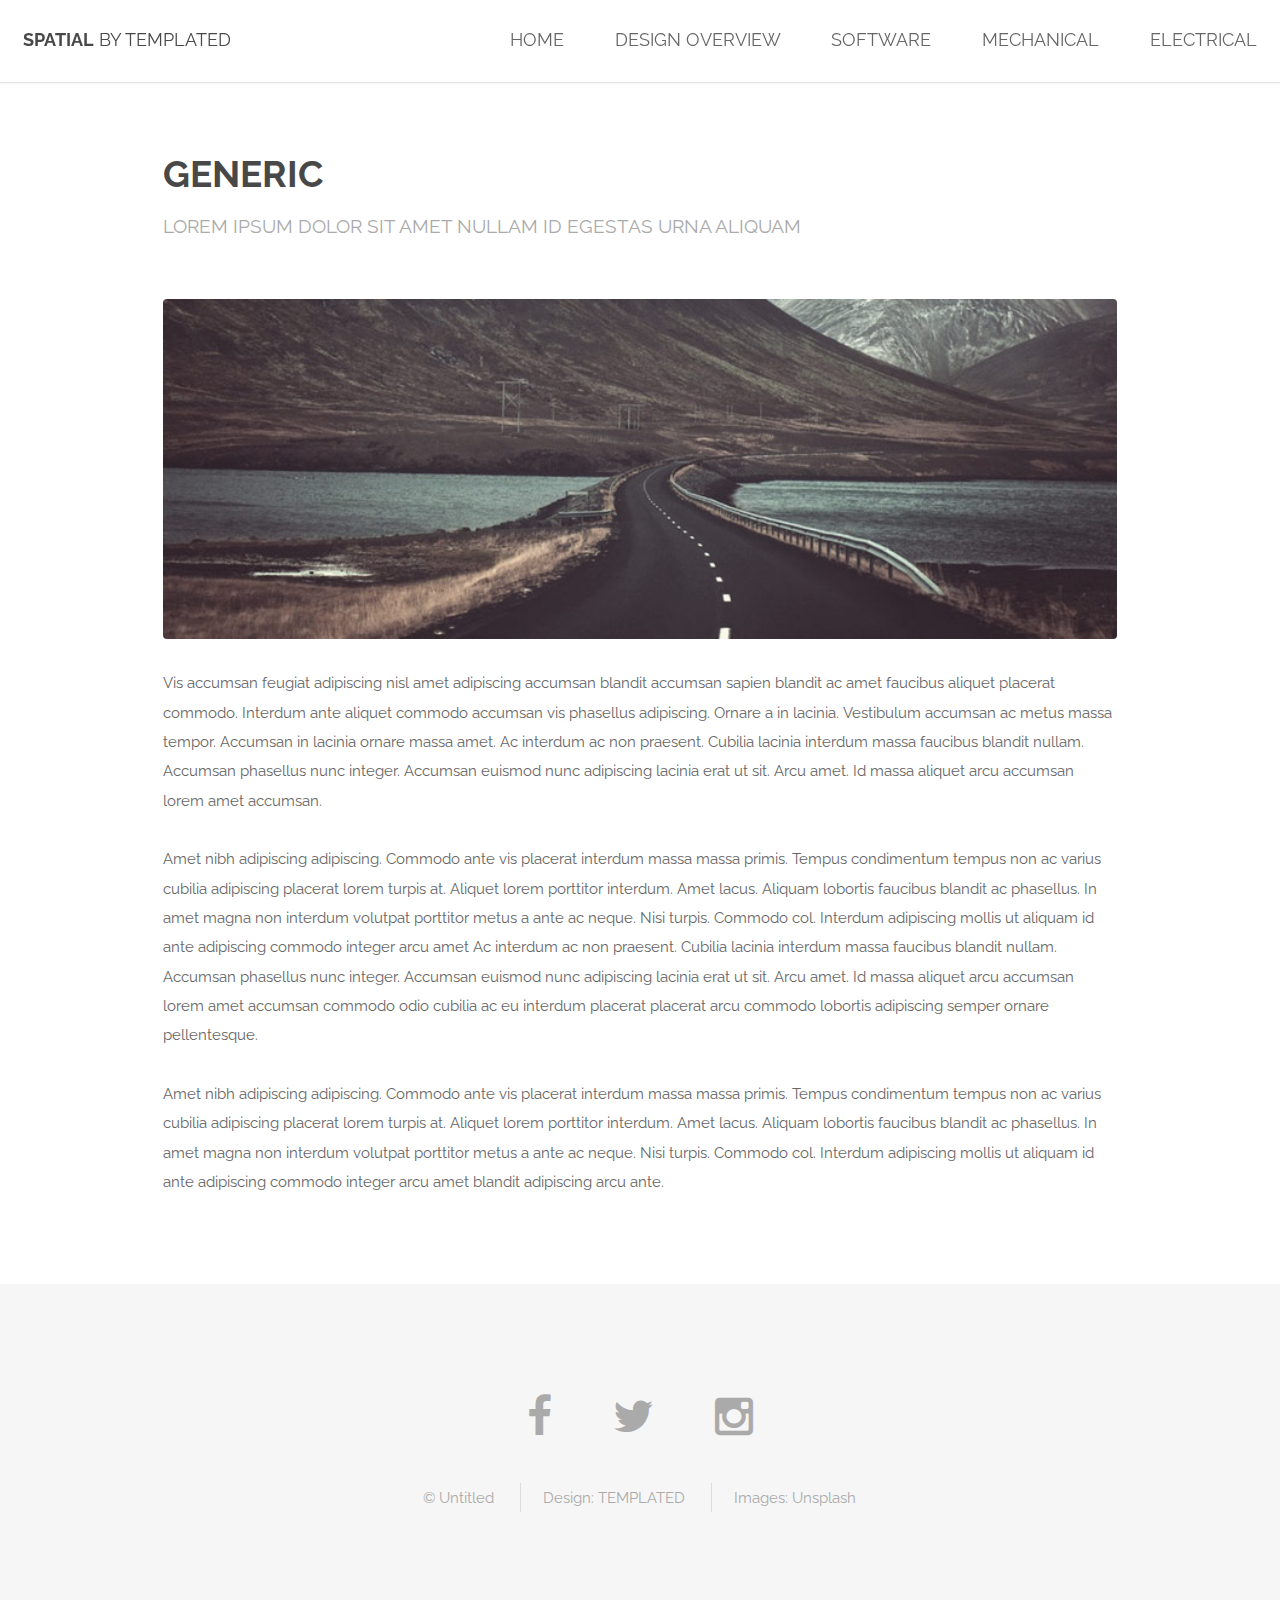
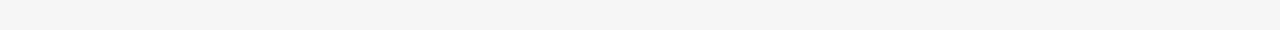
==== commit 0934cec2: "fixed the nav bar" ====
--- a/generic_electrical.html
+++ b/generic_electrical.html
@@ -19,8 +19,10 @@
 				<nav id="nav">
 					<ul>
 						<li><a href="index.html">Home</a></li>
-						<li><a href="generic.html">Generic</a></li>
-						<li><a href="elements.html">Elements</a></li>
+						<li><a href="generic_overview.html">Design overview</a></li>
+						<li><a href="generic_software.html">Software</a></li>
+						<li><a href="generic_mechanical.html">Mechanical</a></li>
+						<li><a href="generic_electrical.html">Electrical</a></li>
 					</ul>
 				</nav>
 			</header>
